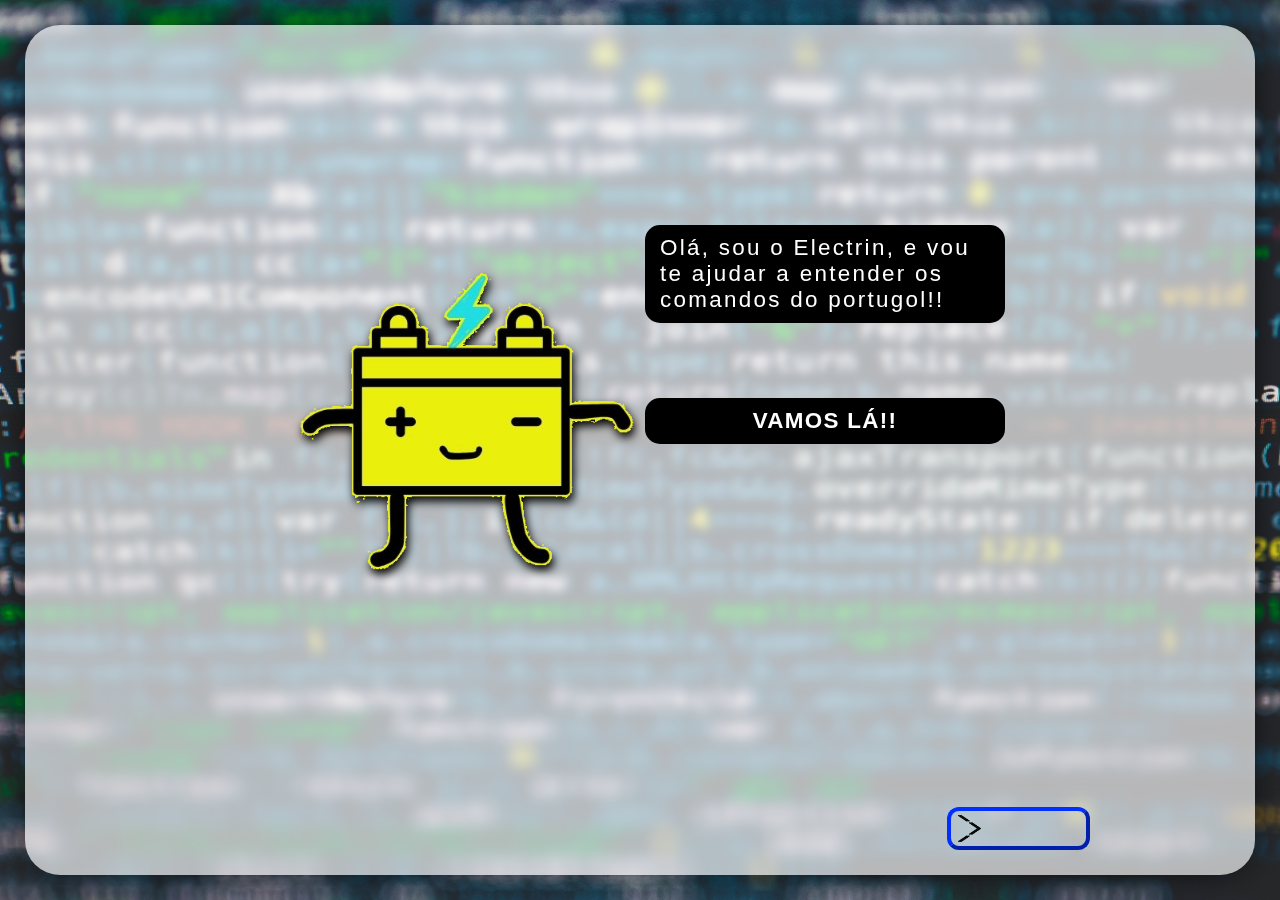
==== index.html @ fc616fdf "update" ====
<!DOCTYPE html>
<html lang="en">
<head>
    <meta charset="UTF-8">
    <meta name="viewport" content="width=device-width, initial-scale=1.0">
    <title>Document</title>
    <link rel="stylesheet" href="./styleStandard.css">
    <link rel="stylesheet" href="styleText.css">

    <link rel="shortcut icon" href="./assets/Mascote_Site_Portugol_ajuda-removebg-preview.png" type="image/x-icon">

</head>
<body>

    <main>
        <img class="mascote" src="./assets/Mascote_Site_Portugol_ajuda-removebg-preview.png" alt="mascote site Portugol">
        <div class="container-text">
            <div class="text text01">
                <p>
                    Olá, sou o Electrin,
                    e vou te ajudar a entender os comandos do portugol!!  
                </p>
            </div>
            <div class="text text02">
                <p>
                    VAMOS LÁ!!
                </p>
            </div>
        </div>
        <a class="button next" href="escolha-condicionais/escolha-condicionais.html">
            <img class="material-icons icons-next" src="assets/up-arrow_7144286.png" alt="">
            <img class="icon02 material-icons icons-next" src="assets/up-arrow_7144286.png" alt="">
        </a>
    </main>
        
    
</body>
</html>
---- styleStandard.css ----
*{

    padding: 0;
    margin: 0;
    color: #fff;
    font-family: 'Lucida Sans', 'Lucida Sans Regular', 'Lucida Grande', 'Lucida Sans Unicode', Geneva, Verdana, sans-serif;
}

body {
    width: 100vw;
    height: 100vh;
   background-image: url('./assets/pexels-markus-spiske-2061168.jpg');
   background-size: cover ;
   background-position: center;
    /* background-image: linear-gradient(90deg ,#000, #fff, #fff, #fff, #000); */
    /* background-color: #000; */
}

main {
    display: flex;
    justify-content: end;
    align-items: center;
    position: absolute;
    background-color: #ffffffaa;
    backdrop-filter: blur(5px);
    border-radius: 35px;
    box-shadow: #000 0 0 45px -10px;
    inset: 25px;
}

.mascote {
    filter: drop-shadow(#000  2px 5px 5px);
    top: calc(50% - 200px);
    left: 250px;
    position: absolute;
    height: 400px;
    animation: 2s  infinite-mascote infinite ease-in-out;
}



@keyframes infinite-mascote  {
    0%{
        transform: rotate(2deg);
    }
    25%{
        transform: rotate(0deg);
    }
    50%{
        transform: rotate(-2deg);
    }
    75%{
        transform: rotate(0deg);
    }
    100%{
        transform: rotate(2deg);
    }
}

p {
    font-size: 1.4rem;
}

.next {
    left: calc(80% - 62.5px);
}

.previous {
    left: calc(15% - 62.5px);
}

.button  {
    position: absolute;
    bottom: 25px;
    display: flex;
    align-items: center;
    border-radius: 12px;
    border: #002fff 4px  outset;
    width: 135px;
    height: 35px;
    font-style: none;
    list-style: none;
    text-decoration: none;
    
    transition: 0.5s ease;
}

.button:hover {
    background-color: #001da02d;
    border: #fff double 4px ;
    animation: all none;
    cursor: pointer;
}

.icons-next{
    transform: rotate(90deg);
}

.icons-previous {
    transform: rotate(-90deg);
}

.material-icons {
    position: absolute;
    width: 35px;
    animation:  4s infinite;
    animation-name: iconAni;
}


.icon02 {
    animation-delay: 0.05s;
    left:2px;
}

@keyframes iconAni {

    0% {
    left: 10%;        
    filter: drop-shadow( #000 0 3px 3px );
    
    }
    
    35% {
        left: 50%;
        filter: drop-shadow( #000 0 -3px 2px );
    }

    100% {
        filter: drop-shadow( #000 0 3px 0px );
        left: 10%;
    }

}
---- styleText.css ----
.container-text {
    
    height: 50%;
    position: absolute;
    display: flex;
    flex-direction: column;
    row-gap: 75px;
    right: 250px;
    top: 200px;
}

.text {
    width: 350px;
    background-color: #000;
    border-radius: 15px;
    padding: 10px 5px;
}

.text01{
    letter-spacing: 2.3px;
    
}

.text p {
    margin: 0 10px;
}



.text02 {
    letter-spacing: 1.3px;
    font-size: 1.7rem;
    font-weight: 900;
    text-align: center;
    
}
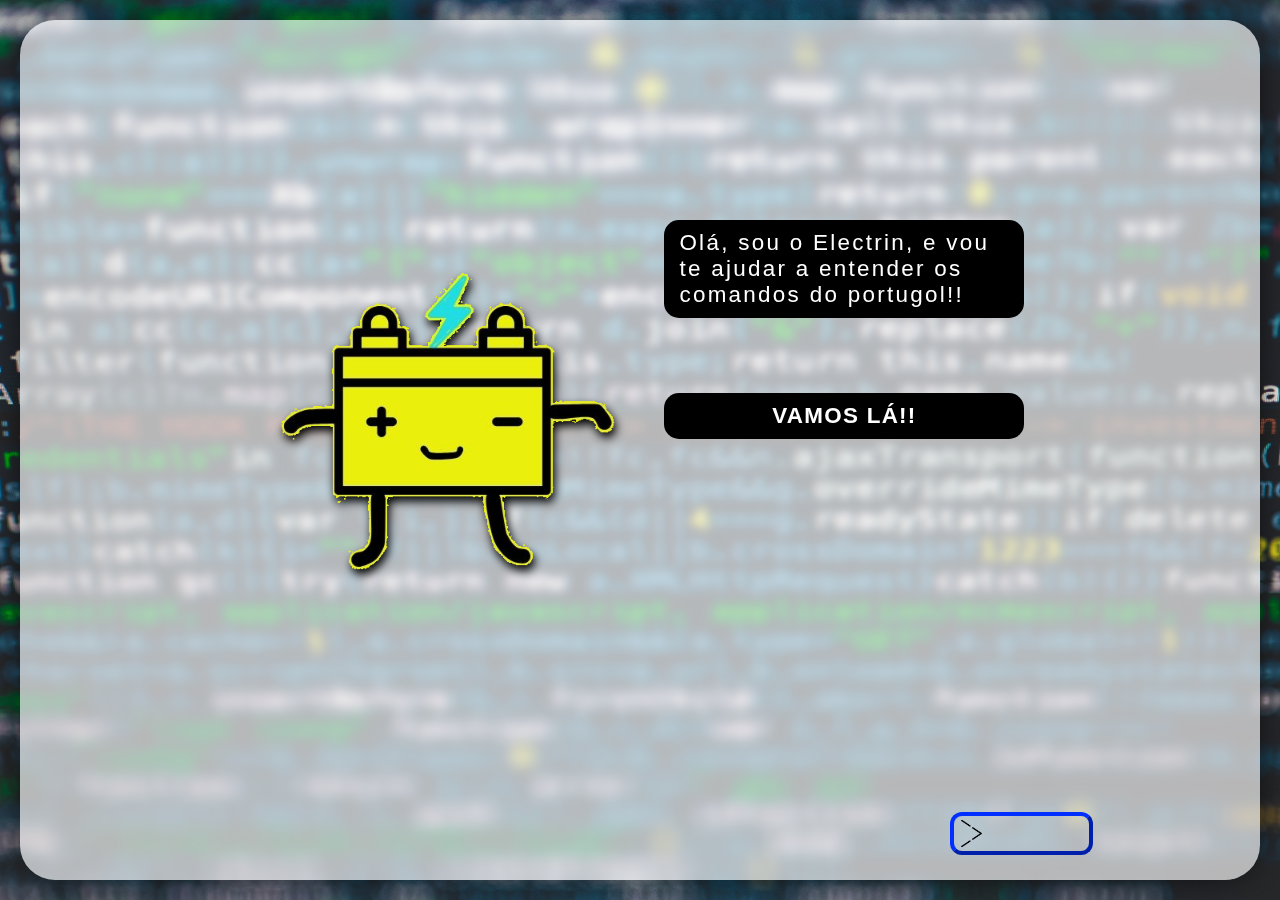
==== commit e4218ba5: "update.." ====
--- a/index.html
+++ b/index.html
@@ -29,7 +29,6 @@
         </div>
         <a class="button next" href="escolha-condicionais/escolha-condicionais.html">
             <img class="material-icons icons-next" src="assets/up-arrow_7144286.png" alt="">
-            <img class="icon02 material-icons icons-next" src="assets/up-arrow_7144286.png" alt="">
         </a>
     </main>
         
--- a/styleStandard.css
+++ b/styleStandard.css
@@ -25,13 +25,13 @@
     backdrop-filter: blur(5px);
     border-radius: 35px;
     box-shadow: #000 0 0 45px -10px;
-    inset: 25px;
+    inset: 20px;
 }
 
 .mascote {
     filter: drop-shadow(#000  2px 5px 5px);
     top: calc(50% - 200px);
-    left: 250px;
+    left: 19%;
     position: absolute;
     height: 400px;
     animation: 2s  infinite-mascote infinite ease-in-out;
--- a/styleText.css
+++ b/styleText.css
@@ -5,7 +5,7 @@
     display: flex;
     flex-direction: column;
     row-gap: 75px;
-    right: 250px;
+    right: 19%;
     top: 200px;
 }
 
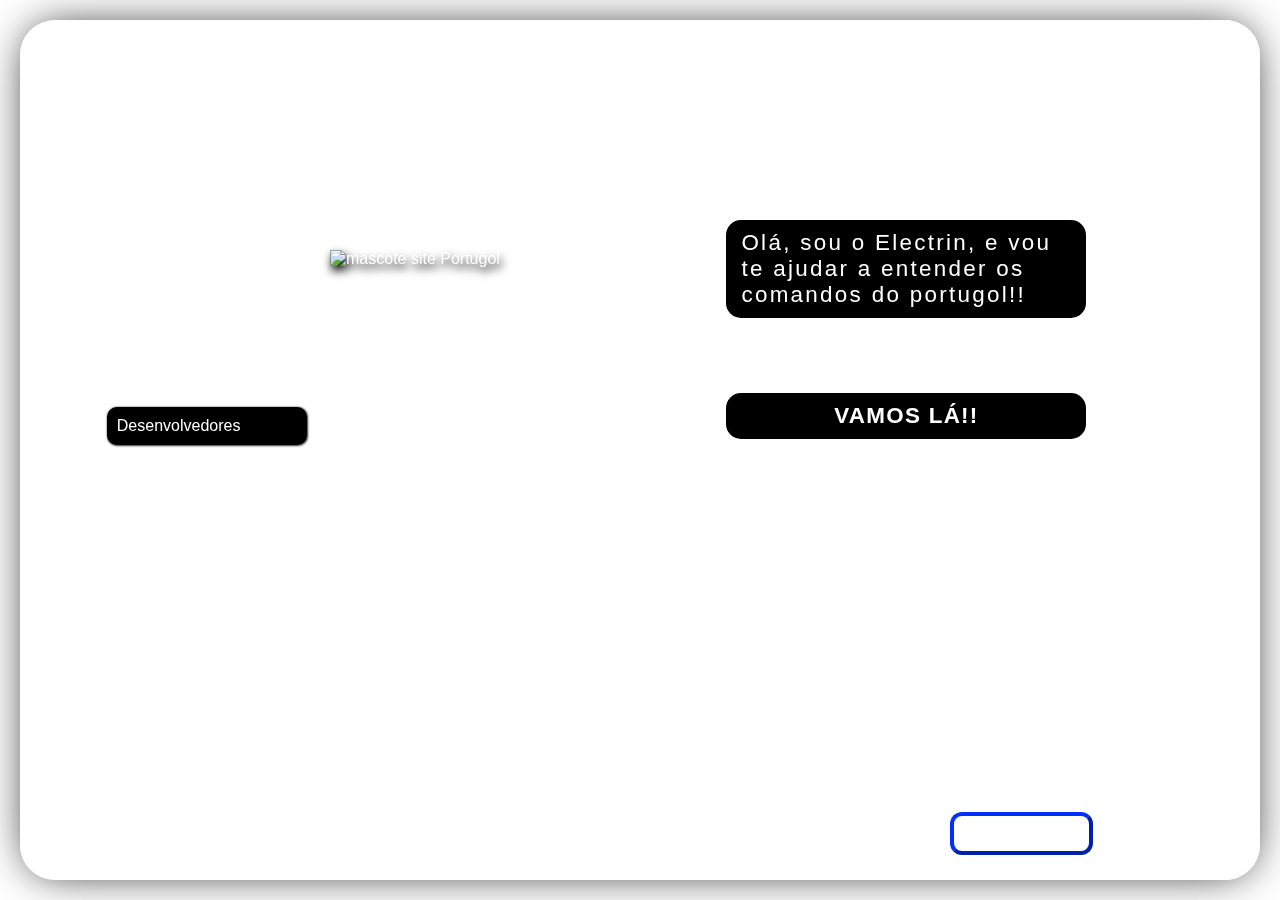
==== commit 1811db71: "add pag" ====
--- a/index.html
+++ b/index.html
@@ -4,15 +4,30 @@
     <meta charset="UTF-8">
     <meta name="viewport" content="width=device-width, initial-scale=1.0">
     <title>Document</title>
+
+
     <link rel="stylesheet" href="./styleStandard.css">
     <link rel="stylesheet" href="styleText.css">
+    <link rel="stylesheet" href="desenvolvedores.css">
 
-    <link rel="shortcut icon" href="./assets/Mascote_Site_Portugol_ajuda-removebg-preview.png" type="image/x-icon">
+    <link rel="shortcut icon" href="assets/Mascote_Site_Portugol_ajuda-removebg-preview.png" type="image/x-icon">
 
 </head>
 <body>
 
     <main>
+        <nav class="nav-dev">
+            <ul class="container-dev">
+                <li class="dev">Desenvolvedores
+                    <ul>
+                        <li>Angel Jesus</li>
+                        <li>Angel José</li>
+                        <li>Camila Oliveira</li>
+                        <li>Larissa Silva da Costa</li>
+                    </ul>
+                </li>
+            </ul>
+        </nav>
         <img class="mascote" src="./assets/Mascote_Site_Portugol_ajuda-removebg-preview.png" alt="mascote site Portugol">
         <div class="container-text">
             <div class="text text01">
@@ -27,9 +42,11 @@
                 </p>
             </div>
         </div>
-        <a class="button next" href="escolha-condicionais/escolha-condicionais.html">
-            <img class="material-icons icons-next" src="assets/up-arrow_7144286.png" alt="">
-        </a>
+        <nav>
+            <a class="button next" href="escolha-condicionais/escolha-condicionais.html">
+                <img class="material-icons icons-next" src="assets/up-arrow_7144286.png" alt="">
+            </a>
+        </nav>
     </main>
         
     
--- a/styleStandard.css
+++ b/styleStandard.css
@@ -31,7 +31,7 @@
 .mascote {
     filter: drop-shadow(#000  2px 5px 5px);
     top: calc(50% - 200px);
-    left: 19%;
+    left: 25%;
     position: absolute;
     height: 400px;
     animation: 2s  infinite-mascote infinite ease-in-out;
@@ -103,7 +103,7 @@
 .material-icons {
     position: absolute;
     width: 35px;
-    animation:  4s infinite;
+    animation:  4s linear infinite;
     animation-name: iconAni;
 }
 
@@ -121,7 +121,7 @@
     
     }
     
-    35% {
+    50% {
         left: 50%;
         filter: drop-shadow( #000 0 -3px 2px );
     }
--- a/styleText.css
+++ b/styleText.css
@@ -1,16 +1,16 @@
 .container-text {
     
-    height: 50%;
+    height: 50% ;
     position: absolute;
     display: flex;
     flex-direction: column;
     row-gap: 75px;
-    right: 19%;
+    right: 14%;
     top: 200px;
 }
 
 .text {
-    width: 350px;
+    width: 350px ;
     background-color: #000;
     border-radius: 15px;
     padding: 10px 5px;
--- a/desenvolvedores.css
+++ b/desenvolvedores.css
@@ -0,0 +1,69 @@
+*{
+    text-decoration: none;
+    list-style: none;
+
+}
+
+.nav-dev {
+
+    position: absolute;
+    top: 45%;
+    left: 7%;
+    transition: 0.5s linear;
+}
+
+.nav-dev:hover {
+    top: 40%;
+}
+
+.dev {
+    display: inline;
+    position: relative;
+    background-color: #000;
+    width: 180px;
+    border-radius: 10px;
+
+    box-shadow: #333 0.5px 0.5px 2px;
+}
+
+.dev {
+    display: inline-block;
+    padding: 10px;
+    
+}
+
+.dev:hover {
+    border-bottom-right-radius: 0px;
+    border-bottom-left-radius: 0px;
+
+    background-color: #222;
+    box-shadow: #000 2px 2px 10px ,#fff 5px 0 15px -5px ;
+    transition: 1s;
+}
+
+.dev ul {
+    padding: 10px;
+    position: absolute;
+    display: none;
+    top: 34px;
+    left: 0;
+    width:180px ;
+    height: 0;
+    transition: 0.8s ;
+    background-color: #000;
+    z-index: -1;
+}
+
+.dev:hover ul{
+    display: block;
+    transition: 1s ease ;
+    height: auto;
+    border-bottom-right-radius: 10px;
+    border-bottom-left-radius: 10px;
+    
+}        
+
+.dev ul li {
+    padding: 5px 0;
+    border-top: #333 1px solid;
+}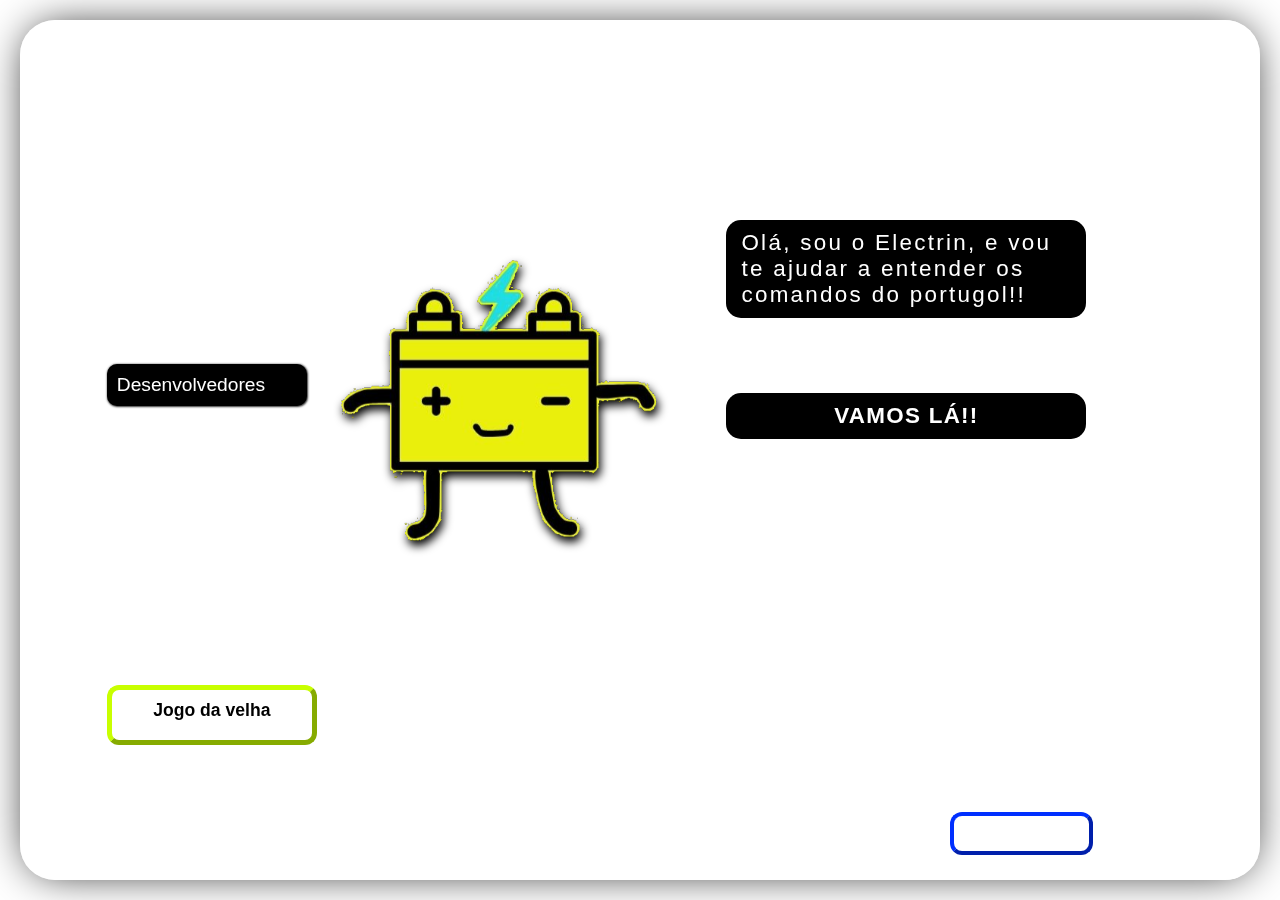
==== commit 693915b2: "final" ====
--- a/index.html
+++ b/index.html
@@ -9,6 +9,7 @@
     <link rel="stylesheet" href="./styleStandard.css">
     <link rel="stylesheet" href="styleText.css">
     <link rel="stylesheet" href="desenvolvedores.css">
+    <link rel="stylesheet" href="jogo.css">
 
     <link rel="shortcut icon" href="assets/Mascote_Site_Portugol_ajuda-removebg-preview.png" type="image/x-icon">
 
@@ -28,6 +29,13 @@
                 </li>
             </ul>
         </nav>
+
+        <nav class="nav-jogo">
+            <ul>
+                <a class="a-jogo" href="jogo/jogo.html"><li>Jogo da velha</li></a>
+            </ul>
+        </nav>
+
         <img class="mascote" src="./assets/Mascote_Site_Portugol_ajuda-removebg-preview.png" alt="mascote site Portugol">
         <div class="container-text">
             <div class="text text01">
--- a/styleStandard.css
+++ b/styleStandard.css
@@ -9,11 +9,58 @@
 body {
     width: 100vw;
     height: 100vh;
+    display: flex;
+    justify-content: center;
+    align-items: center;
    background-image: url('./assets/pexels-markus-spiske-2061168.jpg');
    background-size: cover ;
    background-position: center;
     /* background-image: linear-gradient(90deg ,#000, #fff, #fff, #fff, #000); */
     /* background-color: #000; */
+}
+
+.nav-jogo {
+    position: absolute;
+    bottom: 135px;
+    left: 7%;
+}
+
+.nav-jogo ul {
+    display: flex;
+    justify-content: center;
+}
+
+
+
+.a-jogo   {
+    align-items: center;
+    padding: 10px;
+    height: 30px;
+    width: 180px;
+    border-radius: 12px;
+    border: #c8ff00 5px  outset;
+    font-style: none;
+    list-style: none;
+    text-decoration: none;
+    display: block;
+   
+    transition: 0.5s ease;
+}
+
+
+
+.a-jogo:hover {
+    background-color: #c8ff0005;
+    border: #fff double 5.5px ;
+    animation: all none;
+    cursor: pointer;
+}
+
+.a-jogo li {
+    font-size: 1.1rem;
+    font-weight: 550;
+    text-align: center;
+    color: #000;
 }
 
 main {
@@ -33,7 +80,7 @@
     top: calc(50% - 200px);
     left: 25%;
     position: absolute;
-    height: 400px;
+    height: 300px;
     animation: 2s  infinite-mascote infinite ease-in-out;
 }
 
--- a/desenvolvedores.css
+++ b/desenvolvedores.css
@@ -7,13 +7,13 @@
 .nav-dev {
 
     position: absolute;
-    top: 45%;
+    top: 40%;
     left: 7%;
     transition: 0.5s linear;
 }
 
 .nav-dev:hover {
-    top: 40%;
+    top: 35%;
 }
 
 .dev {
@@ -22,6 +22,7 @@
     background-color: #000;
     width: 180px;
     border-radius: 10px;
+    font-size: 1.2rem;
 
     box-shadow: #333 0.5px 0.5px 2px;
 }
@@ -42,15 +43,14 @@
 }
 
 .dev ul {
-    padding: 10px;
+    padding: 2px;
     position: absolute;
     display: none;
-    top: 34px;
+    top: 43px;
     left: 0;
-    width:180px ;
+    width:99% ;
     height: 0;
     transition: 0.8s ;
-    background-color: #000;
     z-index: -1;
 }
 
@@ -60,10 +60,18 @@
     height: auto;
     border-bottom-right-radius: 10px;
     border-bottom-left-radius: 10px;
+    box-shadow: #000 0 0 35px -10px;
     
 }        
 
 .dev ul li {
+    width: 100%;
+    text-align: center;
+    background-color: #000;
+    padding: 10px;
+    margin-top: 2px;
+    font-size: 1rem;
     padding: 5px 0;
     border-top: #333 1px solid;
+    border-radius: 4px;
 }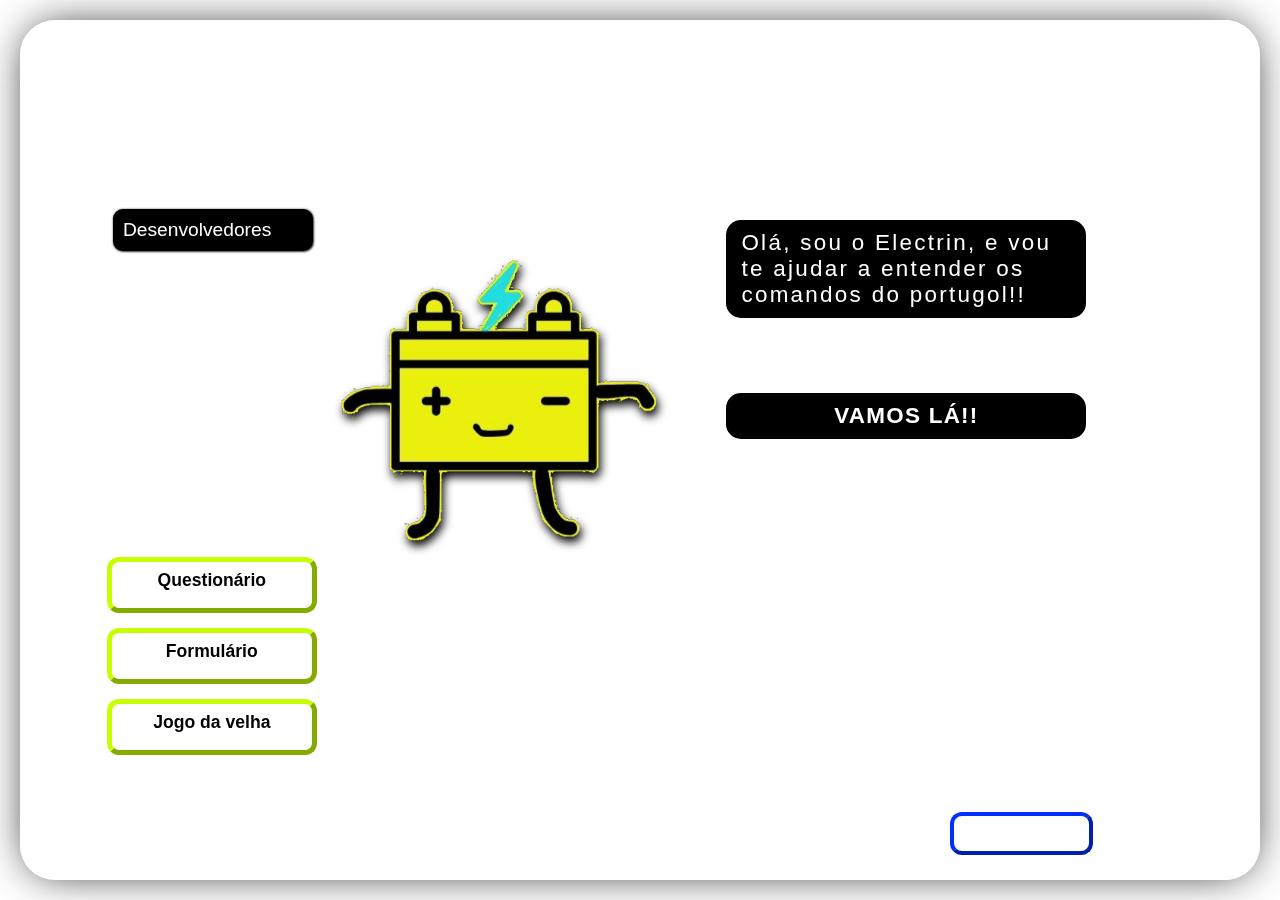
==== commit 5ef2c28d: "add search" ====
--- a/index.html
+++ b/index.html
@@ -30,9 +30,11 @@
             </ul>
         </nav>
 
-        <nav class="nav-jogo">
+        <nav class="nav-button">
             <ul>
-                <a class="a-jogo" href="jogo/jogo.html"><li>Jogo da velha</li></a>
+                <a class="ab " target="_blank" href="https://forms.office.com/r/WzP9hNAmnp"><li>Questionário</li></a>
+                <a class="ab " href="form/form.html"><li>Formulário</li></a>
+                <a class="ab " href="jogo/jogo.html"><li>Jogo da velha</li></a>
             </ul>
         </nav>
 
--- a/styleStandard.css
+++ b/styleStandard.css
@@ -19,22 +19,23 @@
     /* background-color: #000; */
 }
 
-.nav-jogo {
-    position: absolute;
-    bottom: 135px;
+.nav-button {
+    position:absolute;
+    bottom: 110px;
     left: 7%;
 }
 
-.nav-jogo ul {
-    display: flex;
-    justify-content: center;
+.nav-button ul {
+    display: block;
+    
 }
 
 
 
-.a-jogo   {
+.ab   {
     align-items: center;
-    padding: 10px;
+    margin: 15px 0;
+    padding: 8px 10px;
     height: 30px;
     width: 180px;
     border-radius: 12px;
@@ -49,14 +50,14 @@
 
 
 
-.a-jogo:hover {
+.ab:hover {
     background-color: #c8ff0005;
     border: #fff double 5.5px ;
     animation: all none;
     cursor: pointer;
 }
 
-.a-jogo li {
+.ab li {
     font-size: 1.1rem;
     font-weight: 550;
     text-align: center;
--- a/desenvolvedores.css
+++ b/desenvolvedores.css
@@ -7,13 +7,13 @@
 .nav-dev {
 
     position: absolute;
-    top: 40%;
-    left: 7%;
+    top: 22%;
+    left: 7.5%;
     transition: 0.5s linear;
 }
 
 .nav-dev:hover {
-    top: 35%;
+    top: 18%;
 }
 
 .dev {
@@ -45,7 +45,8 @@
 .dev ul {
     padding: 2px;
     position: absolute;
-    display: none;
+    display: block;
+    opacity: 0;
     top: 43px;
     left: 0;
     width:99% ;
@@ -55,12 +56,13 @@
 }
 
 .dev:hover ul{
-    display: block;
     transition: 1s ease ;
     height: auto;
     border-bottom-right-radius: 10px;
     border-bottom-left-radius: 10px;
     box-shadow: #000 0 0 35px -10px;
+    opacity: 1;
+
     
 }        
 
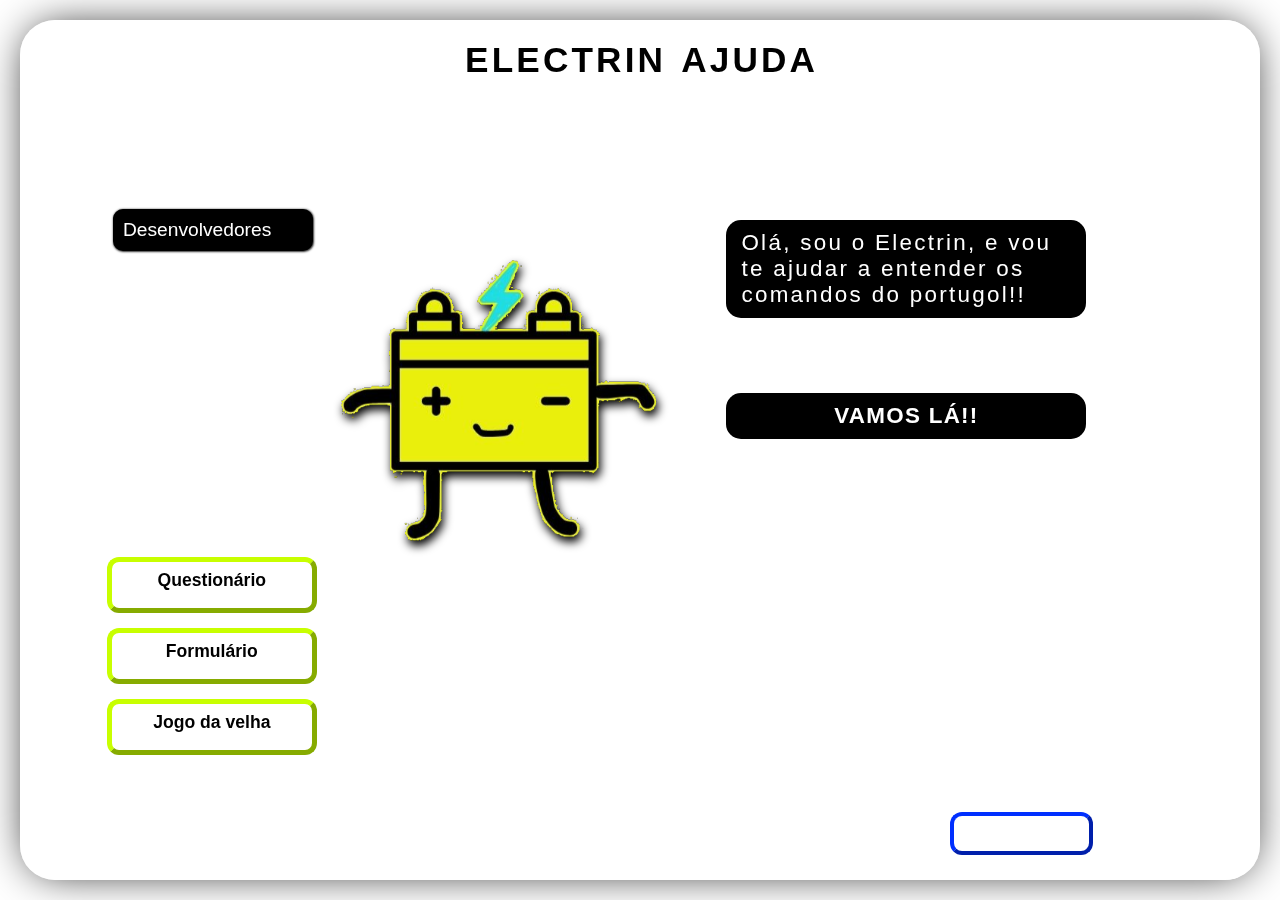
==== commit daf70f99: "update" ====
--- a/index.html
+++ b/index.html
@@ -3,7 +3,7 @@
 <head>
     <meta charset="UTF-8">
     <meta name="viewport" content="width=device-width, initial-scale=1.0">
-    <title>Document</title>
+    <title>ELECTRIN AJUDA</title>
 
 
     <link rel="stylesheet" href="./styleStandard.css">
@@ -17,6 +17,24 @@
 <body>
 
     <main>
+
+        <h1 class="title-page">
+            
+            <span class="textAnimation01">E</span>
+            <span class="textAnimation02">L</span>
+            <span class="textAnimation02">E</span>
+            <span class="textAnimation01">C</span>
+            <span class="textAnimation01">T</span>
+            <span class="textAnimation02">R</span>
+            <span class="textAnimation01">I</span>
+            <span class="textAnimation02 -n">N</span>
+            <span class="textAnimation01">A</span>
+            <span class="textAnimation01">J</span>
+            <span class="textAnimation02">U</span>
+            <span class="textAnimation02">D</span>
+            <span class="textAnimation01">A</span>
+        </h1>
+
         <nav class="nav-dev">
             <ul class="container-dev">
                 <li class="dev">Desenvolvedores
--- a/styleText.css
+++ b/styleText.css
@@ -1,3 +1,64 @@
+/* ----titulo ------------------------------------------ */
+
+.title-page {
+    position: absolute;
+    top:20px;
+    left: calc(50% - 175px);
+    display: flex;
+    flex-direction: row;
+    justify-content: space-between;
+    width: 350px;
+}
+
+.title-page span {
+    color: #000;
+    font-size: 2.2rem;
+    animation: infinite title-animation 2.5s steps(3);
+
+}
+
+.textAnimation02{
+    animation-delay: 0;
+}
+.textAnimation01 {
+    animation-delay: -5s;
+    color: red;
+}
+
+.-n {
+    color: red;
+    margin: 0 15px 0 0;
+}
+
+@keyframes title-animation {
+
+    0%{
+        text-shadow: #55f 2px 2px 1px, #c8ff00 -2px -2px 1px;
+    }
+    15%{
+        text-shadow: #55f -3px -2px 1px, #c8ff00 2px 2px 1px;
+    }
+    50%{
+        text-shadow: #55f 2px 3px 1px, #c8ff00 -2px -2px 1px;
+    }
+
+    55%{
+        text-shadow: rgb(255, 133, 85) 2px 3px 1px, #2f00ff -2px -2px 1px;
+    }
+    60%{
+        text-shadow: #55f 3px -2px 1px, #ff0080 2px 2px 1px;
+    }
+
+    70%{
+        text-shadow: #55f 3px -2px 1px, #c8ff00 2px 2px 1px;
+    }
+    100%{
+        text-shadow: #55f 1px 2px 1px, #c8ff00 -2px -2px 1px;
+    }
+}
+
+
+/* ------------------------------------------------- */
 .container-text {
     
     height: 50% ;
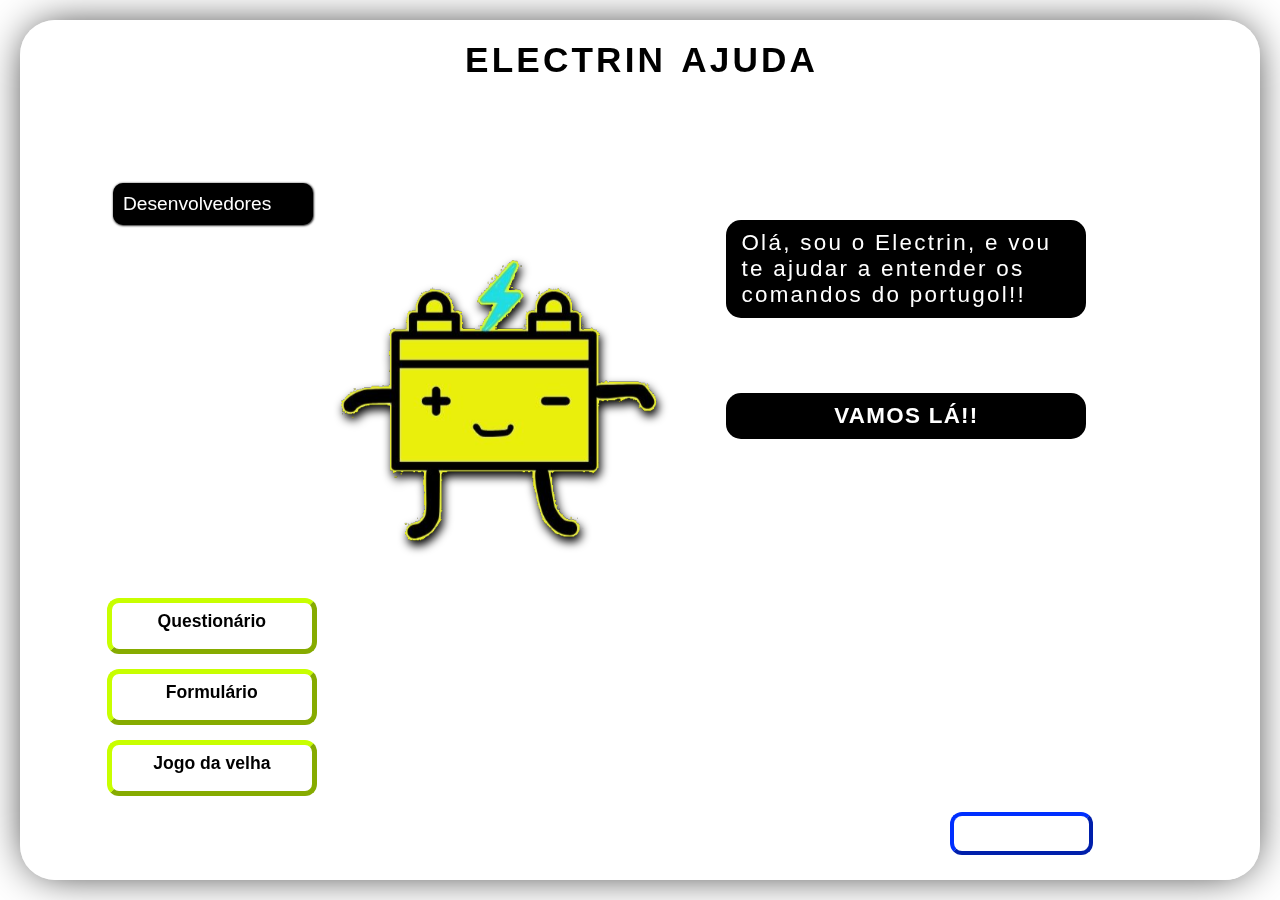
==== commit 41f76a0f: "update-1.2" ====
--- a/index.html
+++ b/index.html
@@ -24,11 +24,11 @@
             <span class="textAnimation02">L</span>
             <span class="textAnimation02">E</span>
             <span class="textAnimation01">C</span>
-            <span class="textAnimation01">T</span>
+            <span class="textAnimation03">T</span>
             <span class="textAnimation02">R</span>
             <span class="textAnimation01">I</span>
             <span class="textAnimation02 -n">N</span>
-            <span class="textAnimation01">A</span>
+            <span class="textAnimation03">A</span>
             <span class="textAnimation01">J</span>
             <span class="textAnimation02">U</span>
             <span class="textAnimation02">D</span>
--- a/styleStandard.css
+++ b/styleStandard.css
@@ -21,7 +21,7 @@
 
 .nav-button {
     position:absolute;
-    bottom: 110px;
+    bottom: 8%;
     left: 7%;
 }
 
--- a/styleText.css
+++ b/styleText.css
@@ -14,15 +14,19 @@
     color: #000;
     font-size: 2.2rem;
     animation: infinite title-animation 2.5s steps(3);
-
+    -webkit-animation: infinite title-animation 2.5s steps(3) ease ;
 }
 
-.textAnimation02{
-    animation-delay: 0;
+.title-page span.textAnimation02{
+    animation-delay: 0.05s;
 }
-.textAnimation01 {
-    animation-delay: -5s;
-    color: red;
+.title-page span.textAnimation01 {
+    animation-delay: -.09s;
+    -webkit-animation-delay: -.05s;
+}
+.title-page span.textAnimation03 {
+    animation-delay: -.02s;
+    -webkit-animation-delay: -.02s;
 }
 
 .-n {
@@ -31,30 +35,23 @@
 }
 
 @keyframes title-animation {
+    0%{text-shadow: #55f 2px 2px 1px, #c8ff00 -2px -2px 1px;}
+    15%{text-shadow: #55f -3px -2px 1px, #c8ff00 2px 2px 1px;}
+    50%{text-shadow: #55f 2px 3px 1px, #c8ff00 -2px -2px 1px;}
+    55%{text-shadow: rgb(255, 133, 85) 2px 3px 1px, #2f00ff -2px -2px 1px;}
+    60%{text-shadow: #55f 3px -2px 1px, #ff0080 2px 2px 1px;}
+    70%{text-shadow: #55f 3px -2px 1px, #c8ff00 2px 2px 1px;}
+    100%{text-shadow: #55f 1px 2px 1px, #c8ff00 -2px -2px 1px;}
+}
 
-    0%{
-        text-shadow: #55f 2px 2px 1px, #c8ff00 -2px -2px 1px;
-    }
-    15%{
-        text-shadow: #55f -3px -2px 1px, #c8ff00 2px 2px 1px;
-    }
-    50%{
-        text-shadow: #55f 2px 3px 1px, #c8ff00 -2px -2px 1px;
-    }
-
-    55%{
-        text-shadow: rgb(255, 133, 85) 2px 3px 1px, #2f00ff -2px -2px 1px;
-    }
-    60%{
-        text-shadow: #55f 3px -2px 1px, #ff0080 2px 2px 1px;
-    }
-
-    70%{
-        text-shadow: #55f 3px -2px 1px, #c8ff00 2px 2px 1px;
-    }
-    100%{
-        text-shadow: #55f 1px 2px 1px, #c8ff00 -2px -2px 1px;
-    }
+@-webkit-keyframes title-animation {
+    0%{text-shadow: #55f 2px 2px 1px, #c8ff00 -2px -2px 1px;}
+    15%{text-shadow: #55f -3px -2px 1px, #c8ff00 2px 2px 1px;}
+    50%{text-shadow: #55f 2px 3px 1px, #c8ff00 -2px -2px 1px;}
+    55%{text-shadow: rgb(255, 133, 85) 2px 3px 1px, #2f00ff -2px -2px 1px;}
+    60%{text-shadow: #55f 3px -2px 1px, #ff0080 2px 2px 1px;}
+    70%{text-shadow: #55f 3px -2px 1px, #c8ff00 2px 2px 1px;}
+    100%{text-shadow: #55f 1px 2px 1px, #c8ff00 -2px -2px 1px;}
 }
 
 
--- a/desenvolvedores.css
+++ b/desenvolvedores.css
@@ -7,13 +7,13 @@
 .nav-dev {
 
     position: absolute;
-    top: 22%;
+    top: 19%;
     left: 7.5%;
     transition: 0.5s linear;
 }
 
 .nav-dev:hover {
-    top: 18%;
+    top: 15%;
 }
 
 .dev {
